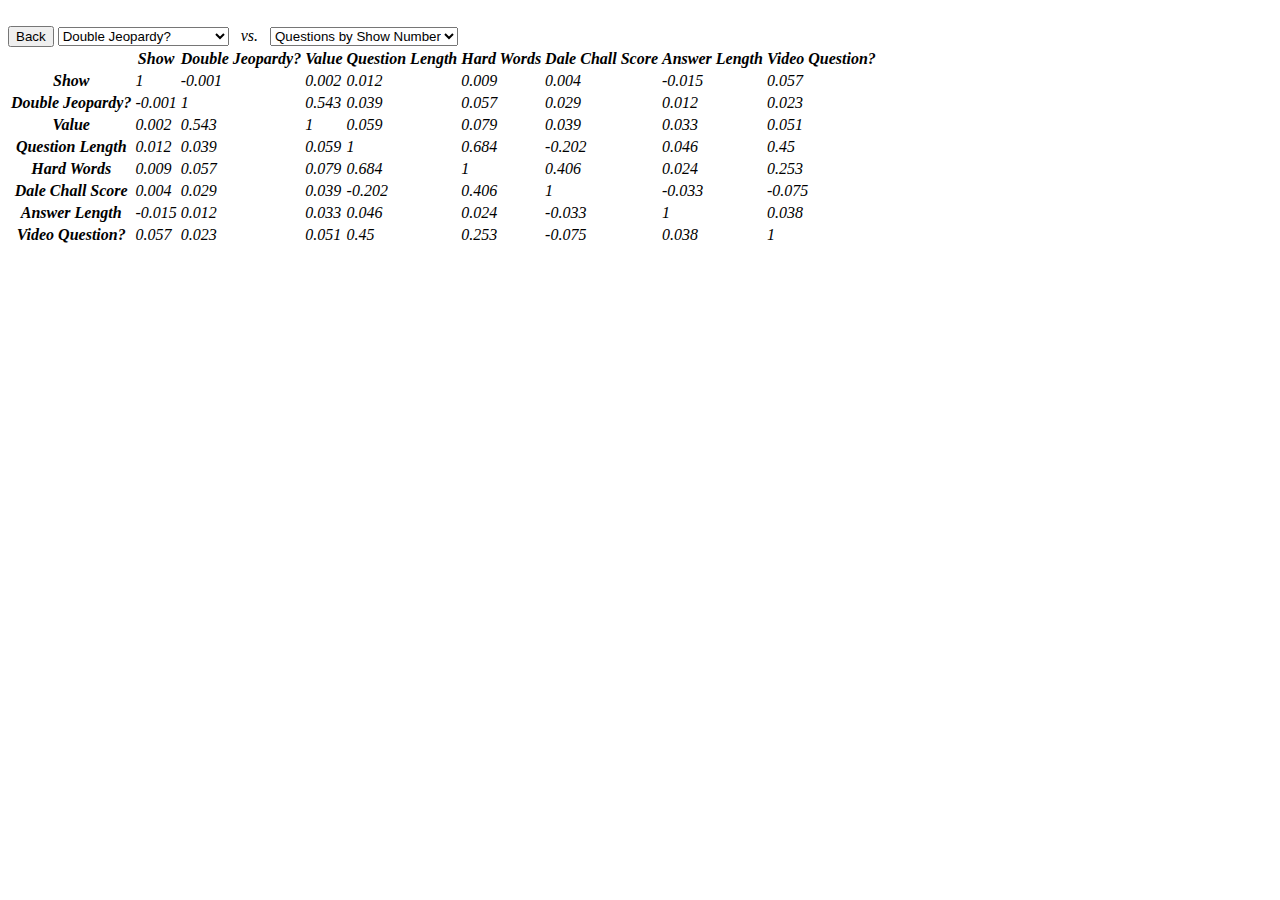
==== dashboard.html @ 1560fd73 "Add files via upload" ====
<!DOCTYPE html>
<html lang="en">
	<head>
		<meta charset="utf-8">
		<title>Jeopardy! Dashboard</title>
		<link rel="stylesheet" type="text/css" href="css/dashboard.css">
		<link rel="stylesheet" type="text/css" href="css/index.css">
		<script src ="js/corrMatrix.js"></script><br>
		<script src="https://d3js.org/d3.v3.min.js"></script>
		<script src="https://ajax.googleapis.com/ajax/libs/jquery/3.1.0/jquery.min.js"></script>
		
	</head>

<body onload="scaleCells('myTable')">
<body>
	<button onclick="location.href='index.html'">Back</button>
	<select class="dropdown" id="myDropdownX" onchange="xSwitchTo(this.value); drawHS(this.value);"
		<option value="0">Questions by Show Number</option>
		<option value="1">Double Jeopardy?</option>
		<option value="2">Point Values</option>
		<option value="3">Question Lengths</option>
		<option value="4">Hard Words in Questions</option>
		<option value="5">Dale Chall Scores</option>
		<option value="6">Answer Lengths</option>
		<option value="7">Video Question?</option>
	</select>
	<em>&nbsp; vs. &nbsp;<em>
	<select class="dropdown" id="myDropdownY" onchange="ySwitchTo(this.value);">
		<option value="0">Questions by Show Number</option>
		<option value="1">Double Jeopardy?</option>
		<option value="2">Point Values</option>
		<option value="3">Question Lengths</option>
		<option value="4">Hard Words in Questions</option>
		<option value="5">Dale Chall Scores</option>
		<option value="6">Answer Lengths</option>
		<option value="7">Video Question?</option>
	</select><br>
	
	<table class="corrMatrix" id="myTable">
	<tr class="corrMatrix">
	    <th></th>
	    <th>Show</th>
	    <th>Double Jeopardy?</th>
	    <th>Value</th>
	    <th>Question Length</th>
	    <th>Hard Words</th>
	    <th>Dale Chall Score</th>
	    <th>Answer Length</th>
	    <th>Video Question?</th>
	
	</tr>
	<tr><th>Show</th>
	<td>1</td><td>-0.001</td><td>0.002</td><td>0.012</td><td>0.009</td><td>0.004</td><td>-0.015</td><td>0.057</td></tr>
	<tr><th>Double Jeopardy?</th>
	<td>-0.001</td><td>1</td><td>0.543</td><td>0.039</td><td>0.057</td><td>0.029</td><td>0.012</td><td>0.023</td></tr>
	<tr><th>Value</th>
	<td>0.002</td><td>0.543</td><td>1</td><td>0.059</td><td>0.079</td><td>0.039</td><td>0.033</td><td>0.051</td></tr>
	<tr><th>Question Length</th>
	<td>0.012</td><td>0.039</td><td>0.059</td><td>1</td><td>0.684</td><td>-0.202</td><td>0.046</td><td>0.45</td></tr>
	<tr><th>Hard Words</th>
	<td>0.009</td><td>0.057</td><td>0.079</td><td>0.684</td><td>1</td><td>0.406</td><td>0.024</td><td>0.253</td></tr>
	<tr><th>Dale Chall Score</th>
	<td>0.004</td><td>0.029</td><td>0.039</td><td>-0.202</td><td>0.406</td><td>1</td><td>-0.033</td><td>-0.075</td></tr>
	<tr><th>Answer Length</th>
	<td>-0.015</td><td>0.012</td><td>0.033</td><td>0.046</td><td>0.024</td><td>-0.033</td><td>1</td><td>0.038</td></tr>
	<tr><th>Video Question?</th>
	<td>0.057</td><td>0.023</td><td>0.051</td><td>0.45</td><td>0.253</td><td>-0.075</td><td>0.038</td><td>1</td></tr>
	</table>
	
	<script src ="js/dashBS.js"></script><br>
	<script src ="js/dashPC.js"></script><br>
	<script src ="js/corrMatrix.js"></script><br>
	<script src ="js/dashHS.js"></script><br>

	
	

	
</body>

</html>
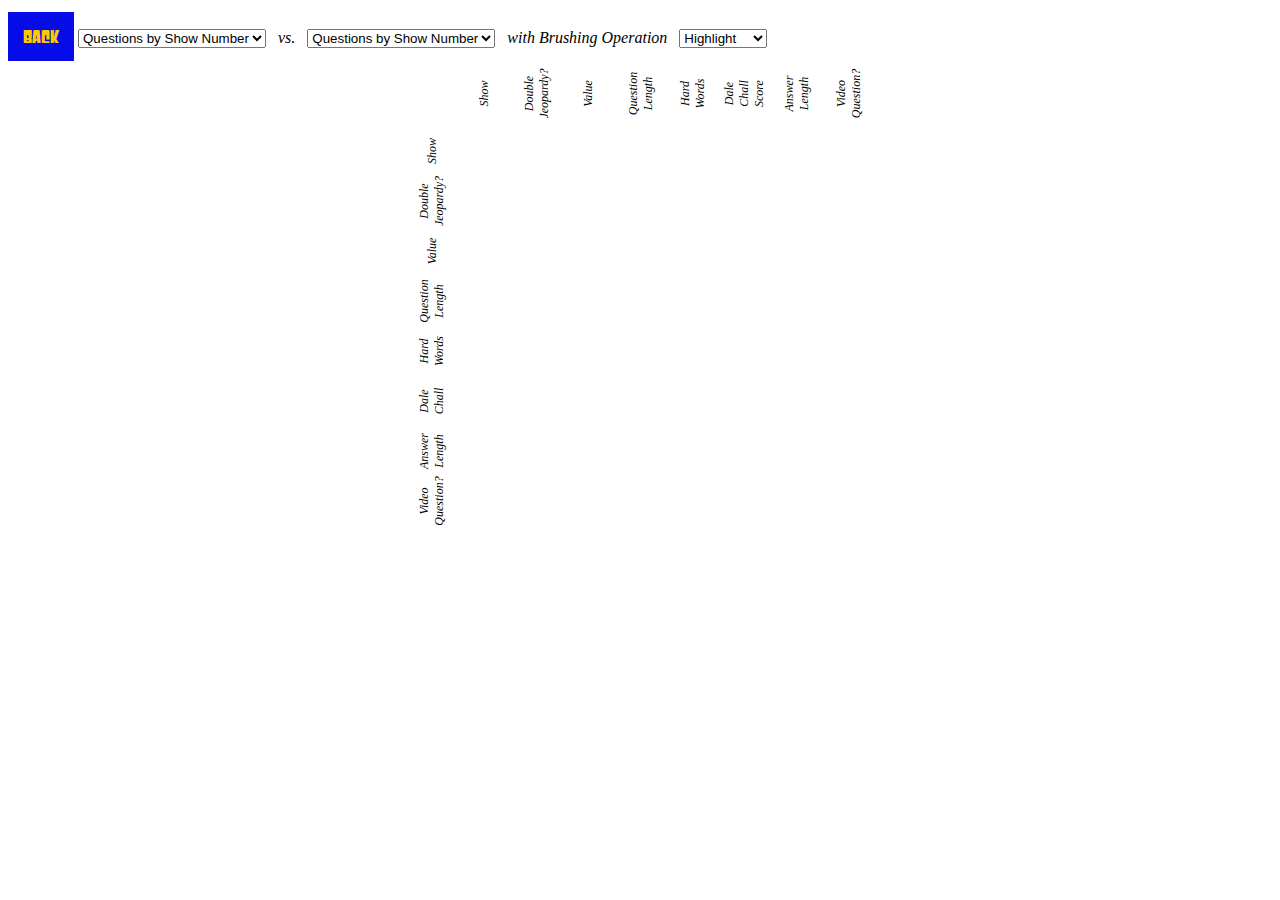
==== commit 434fa0e1: "Update dashboard.html" ====
--- a/dashboard.html
+++ b/dashboard.html
@@ -5,7 +5,6 @@
 		<title>Jeopardy! Dashboard</title>
 		<link rel="stylesheet" type="text/css" href="css/dashboard.css">
 		<link rel="stylesheet" type="text/css" href="css/index.css">
-		<script src ="js/corrMatrix.js"></script><br>
 		<script src="https://d3js.org/d3.v3.min.js"></script>
 		<script src="https://ajax.googleapis.com/ajax/libs/jquery/3.1.0/jquery.min.js"></script>
 		
@@ -14,7 +13,7 @@
 <body onload="scaleCells('myTable')">
 <body>
 	<button onclick="location.href='index.html'">Back</button>
-	<select class="dropdown" id="myDropdownX" onchange="xSwitchTo(this.value); drawHS(this.value);"
+	<select class="dropdown" id="myDropdownX" onchange="xSwitchTo(this.value);">
 		<option value="0">Questions by Show Number</option>
 		<option value="1">Double Jeopardy?</option>
 		<option value="2">Point Values</option>
@@ -34,9 +33,17 @@
 		<option value="5">Dale Chall Scores</option>
 		<option value="6">Answer Lengths</option>
 		<option value="7">Video Question?</option>
-	</select><br>
+	</select>
+	<em>&nbsp; with Brushing Operation &nbsp;<em>
+	<select class="brushes" onchange="swap_brush(this.value);">
+		<option value="Highlight">Highlight</option>
+		<option value="Understate">Understate</option>		
+		<option value="Filter">Filter</option>
+		<option value="Ignore">Ignore</option>
+	</select>
+	<br>
 	
-	<table class="corrMatrix" id="myTable">
+	<table align="center" class="corrMatrix" id="myTable" style="cursor: pointer;">
 	<tr class="corrMatrix">
 	    <th></th>
 	    <th>Show</th>
@@ -59,23 +66,20 @@
 	<td>0.012</td><td>0.039</td><td>0.059</td><td>1</td><td>0.684</td><td>-0.202</td><td>0.046</td><td>0.45</td></tr>
 	<tr><th>Hard Words</th>
 	<td>0.009</td><td>0.057</td><td>0.079</td><td>0.684</td><td>1</td><td>0.406</td><td>0.024</td><td>0.253</td></tr>
-	<tr><th>Dale Chall Score</th>
+	<tr><th>Dale Chall</th>
 	<td>0.004</td><td>0.029</td><td>0.039</td><td>-0.202</td><td>0.406</td><td>1</td><td>-0.033</td><td>-0.075</td></tr>
 	<tr><th>Answer Length</th>
 	<td>-0.015</td><td>0.012</td><td>0.033</td><td>0.046</td><td>0.024</td><td>-0.033</td><td>1</td><td>0.038</td></tr>
 	<tr><th>Video Question?</th>
 	<td>0.057</td><td>0.023</td><td>0.051</td><td>0.45</td><td>0.253</td><td>-0.075</td><td>0.038</td><td>1</td></tr>
 	</table>
-	
+
 	<script src ="js/dashBS.js"></script><br>
 	<script src ="js/dashPC.js"></script><br>
 	<script src ="js/corrMatrix.js"></script><br>
 	<script src ="js/dashHS.js"></script><br>
-
-	
-	
-
+	<script src="js/dash.js"></script>
 	
 </body>
 
-</html>+</html>
--- a/css/dashboard.css
+++ b/css/dashboard.css
@@ -0,0 +1,115 @@
+/* All SVG's fade in */
+svg {
+	font: 12px sans-serif;
+	-webkit-animation: fadein 2s; /* Safari, Chrome and Opera > 12.1 */
+	-moz-animation: fadein 2s; /* Firefox < 16 */
+	-ms-animation: fadein 2s; /* Internet Explorer */
+	-o-animation: fadein 2s; /* Opera < 12.1 */
+	animation: fadein 2s;
+}
+@keyframes fadein {
+from {
+	opacity: 0;
+}
+to {
+	opacity: 1;
+}
+}
+
+.background path {
+	fill: none;
+	stroke: #ddd; /** light gray */
+	shape-rendering: crispEdges;
+}
+
+.foreground path {
+	fill: none;
+	stroke: rgb(6,12,233);
+}
+
+.brush .extent {
+	fill-opacity: .3;
+	stroke: rgb(255, 200, 0);
+	shape-rendering: crispEdges;
+}
+
+.axis line, .axis path {
+	fill: none;
+	stroke: black;
+	shape-rendering: crispEdges;
+}
+
+.axis text {
+	text-shadow: 0 1px 0 #fff, 1px 0 0 #fff, 0 -1px 0 #fff, -1px 0 0 #fff;
+	cursor: move;
+}
+
+.tooltip {
+	position: absolute;
+	width: 200px;
+	height: 28px;
+	pointer-events: none;
+}
+
+table {
+	border-collapse: collapse;
+	border: none;
+	text-align: center;
+}
+th {
+	font-size: 12px;
+	font-weight: normal;
+	height: 30px;
+	border-collapse: collapse;
+	border: none;
+	text-align: center;
+}
+
+td {
+	border: 1px grey solid;
+	padding: 5px;
+	font-size: 10px;
+	border-collapse: collapse;
+	border: none;
+	text-align: center;
+	background-color: white;
+	text-indent: -1000%;
+	overflow: hidden;
+}
+td:hover {
+	text-indent: 0%;
+}
+.corrMatrix th {
+	padding-top: 10px;
+	padding-bottom: 10px;
+	width: 50px;
+	border-collapse: collapse;
+	border: none;
+	text-align: center;
+	-webkit-transform: rotate(-90deg);
+	-moz-transform: rotate(-90deg);
+}
+
+.bar rect {
+	transition: .9s all ease;
+}
+
+.bar rect:hover {
+	fill: rgb(255, 200, 0);
+	transition: .9s all ease;
+}
+.bar rect:not( :hover ) {
+	transition: fill 0.5s;
+}
+.bar text {
+	visibility: hidden;
+}
+
+#g:hover + #g.text {
+	visibility: visible;
+}
+
+.bar text {
+	fill: rgb(6,12,233);
+	font: 10px sans-serif;
+}
--- a/css/index.css
+++ b/css/index.css
@@ -0,0 +1,49 @@
+@font-face {
+    font-family: "Gyparody";
+    src: url("gyparody.heavy.ttf") format("truetype");
+}
+
+form{
+	display: inline;
+}
+
+button.menu {
+	width: 220px;
+	height: 120px;
+	font-family: "Gyparody";
+    background-color: rgb(6,12,233); /* Jeopardy Blue */
+    border: none;
+    color: rgb(255, 200, 0); /* Jeopardy Yellow */
+    margin-top:4px;
+    text-align: center;
+    text-decoration: none;
+    display: inline-block;
+    font-size: 16px;
+}
+
+button.dashmenu {
+	width: 668px;
+	height: 120px;
+	font-family: "Gyparody";
+    background-color: rgb(6,12,233); /* Jeopardy Blue */
+    border: none;
+    color: rgb(255, 200, 0); /* Jeopardy Yellow */
+    margin-top:4px;
+    text-align: center;
+    text-decoration: none;
+    display: inline-block;
+    font-size: 25px;
+}
+
+button {
+	padding: 15px;
+	font-family: "Gyparody";
+    background-color: rgb(6,12,233); /* Jeopardy Blue */
+    border: none;
+    color: rgb(255, 200, 0); /* Jeopardy Yellow */
+    margin-top:4px;
+    text-align: center;
+    text-decoration: none;
+    display: inline-block;
+    font-size: 16px;
+}